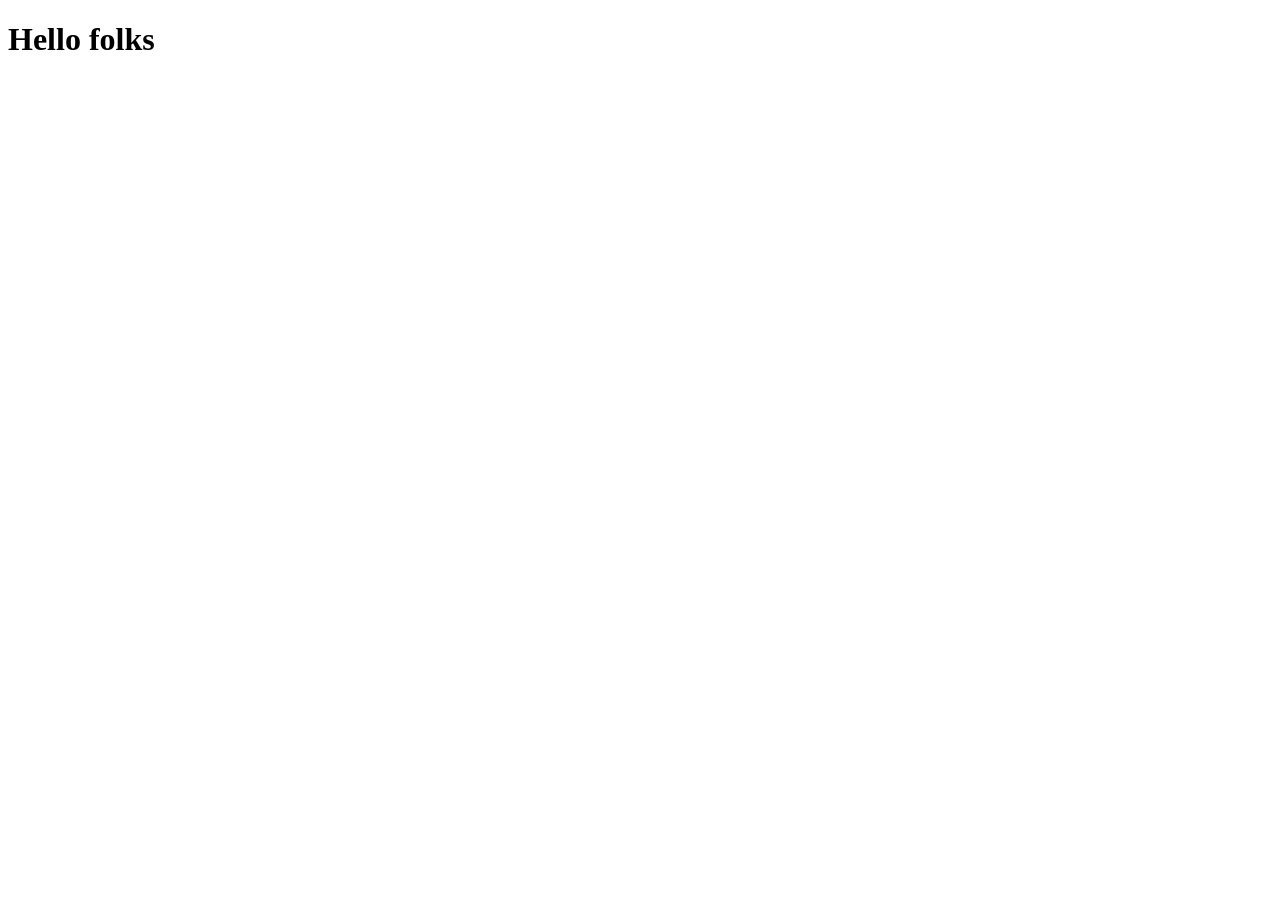
==== index.html @ ac2ba505 "Tercer cambio" ====
<!DOCTYPE html>
<html lang="es">
<head>
    <meta charset="UTF-8">
    <meta name="viewport" content="width=device-width, initial-scale=1.0">
    <title> Actividad 2 PW1 </title>
</head>
<body>
    <header>
        <h1> Hello folks </h1>
    </header>
</body>
</html>
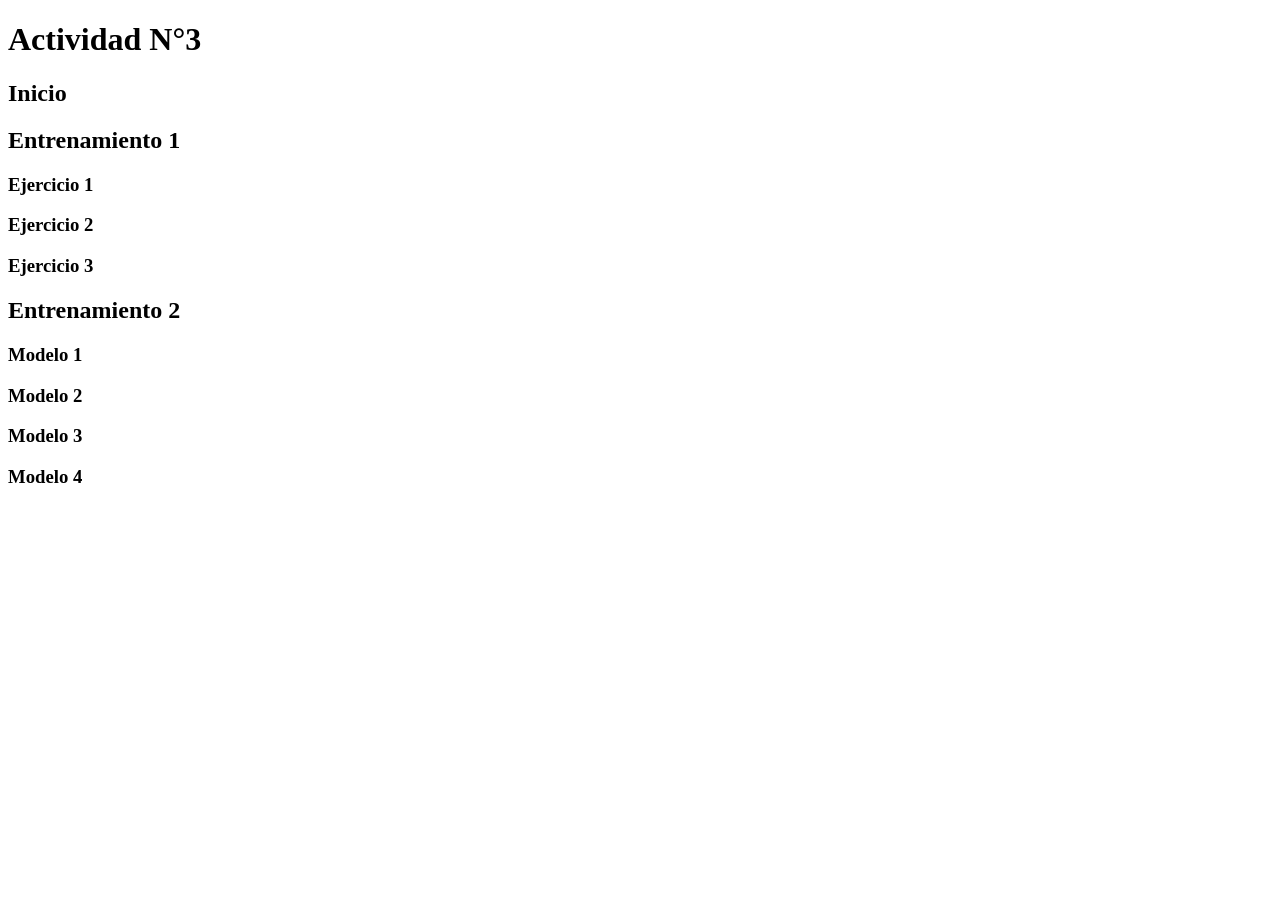
==== commit 623ca274: "Indice altividad 3" ====
--- a/index.html
+++ b/index.html
@@ -3,11 +3,27 @@
 <head>
     <meta charset="UTF-8">
     <meta name="viewport" content="width=device-width, initial-scale=1.0">
-    <title> Actividad 2 PW1 </title>
+    <title> Actividad 3 PW1 </title>
 </head>
 <body>
     <header>
-        <h1> Hello folks </h1>
+        <h1> Actividad N°3 </h1>
     </header>
+    <nav>
+    <h1> Inicio </h1>
+
+    <h2>Entrenamiento 1</h2>
+        <h3>Ejercicio 1</h3>
+        <h3>Ejercicio 2</h3>
+        <h3>Ejercicio 3</h3>
+
+    <h2>Entrenamiento 2</h2>
+        <h3>Modelo 1</h3>
+        <h3>Modelo 2</h3>
+        <h3>Modelo 3</h3>
+        <h3>Modelo 4</h3>
+
+    </nav>
+
 </body>
 </html>
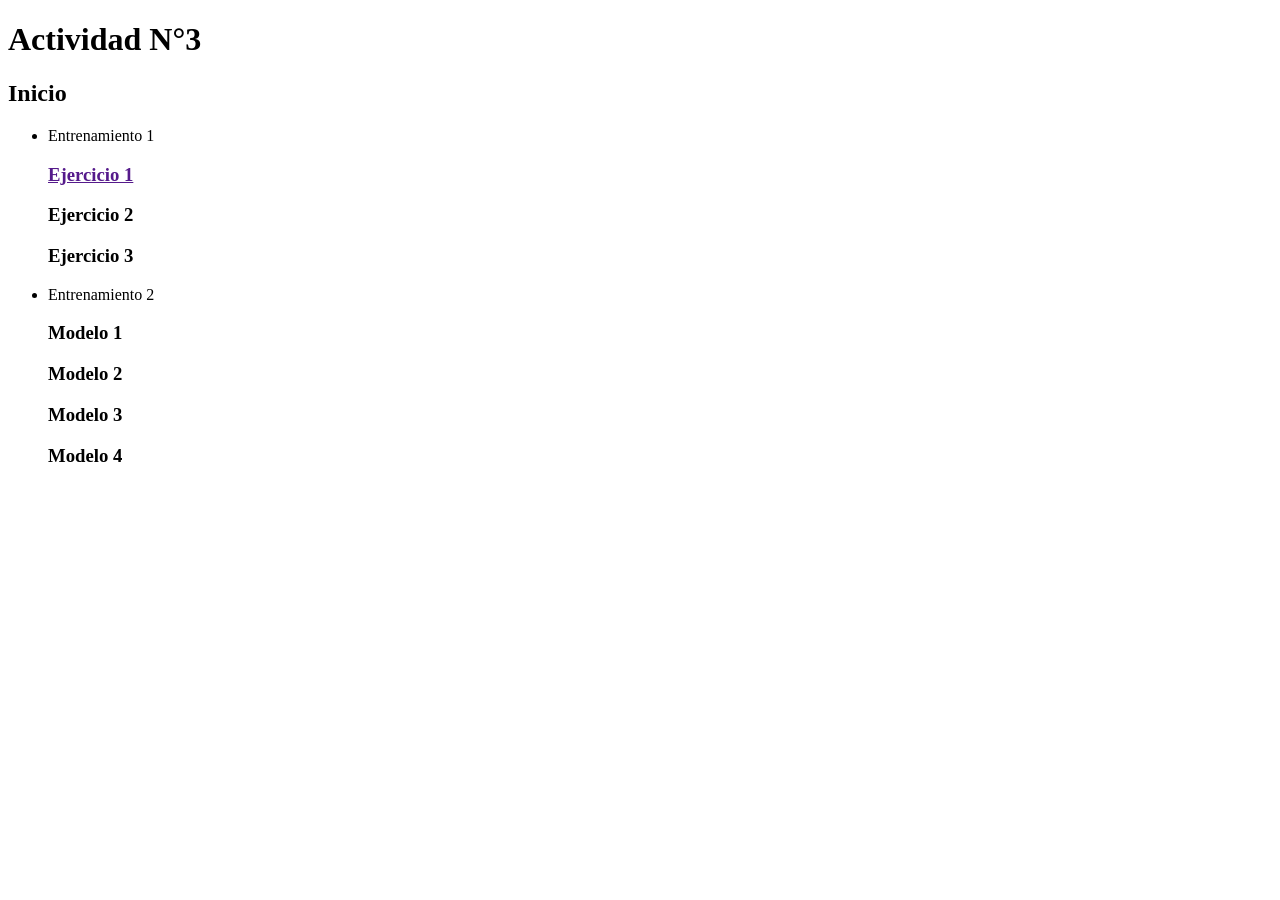
==== commit f9305be1: "modif1" ====
--- a/index.html
+++ b/index.html
@@ -11,18 +11,18 @@
     </header>
     <nav>
     <h1> Inicio </h1>
-
-    <h2>Entrenamiento 1</h2>
-        <h3>Ejercicio 1</h3>
+    <ul>
+    <li>Entrenamiento 1</li>
+        <a href=""><h3>Ejercicio 1</h3></a>
         <h3>Ejercicio 2</h3>
         <h3>Ejercicio 3</h3>
 
-    <h2>Entrenamiento 2</h2>
+    <li>Entrenamiento 2</li>
         <h3>Modelo 1</h3>
         <h3>Modelo 2</h3>
         <h3>Modelo 3</h3>
         <h3>Modelo 4</h3>
-
+    </ul>
     </nav>
 
 </body>
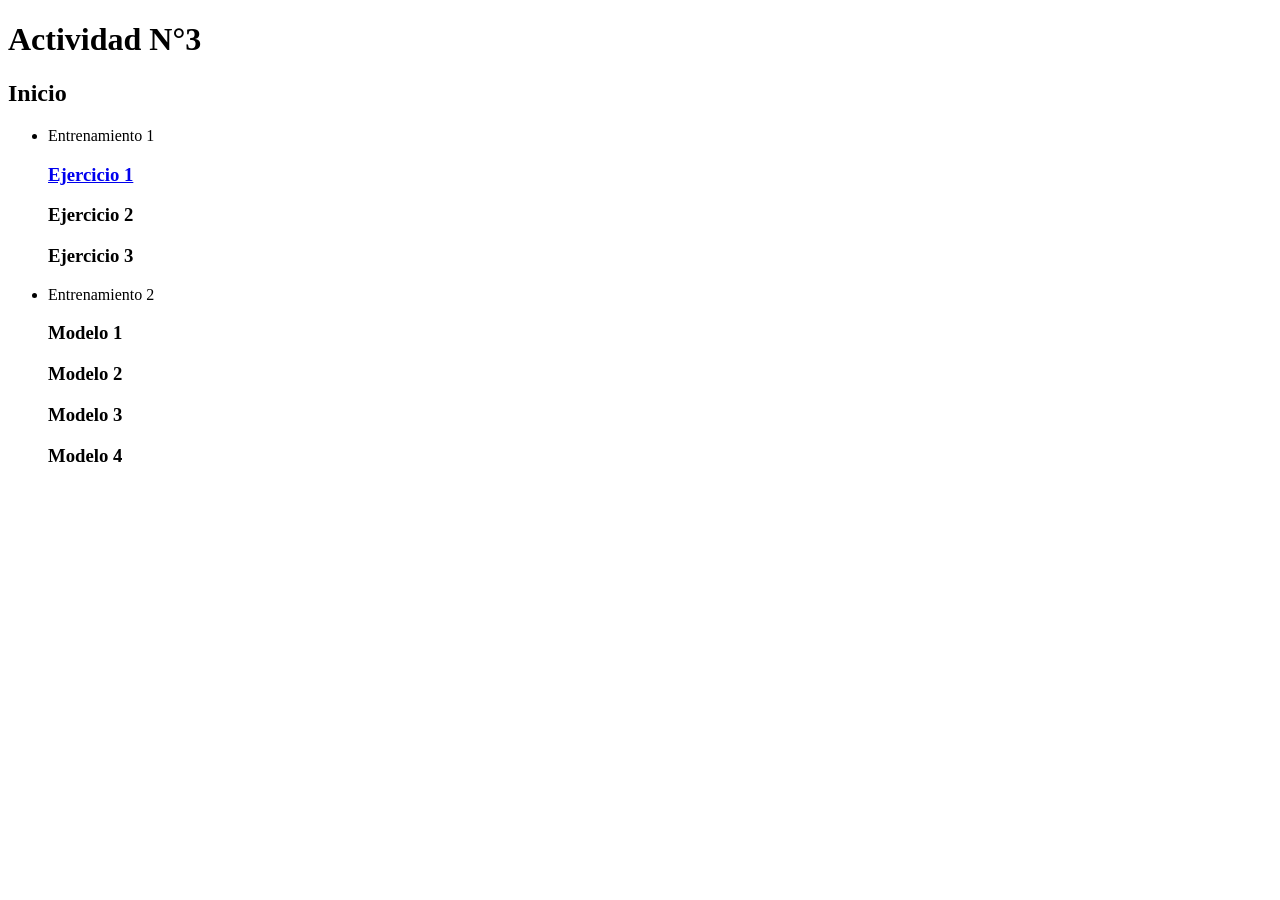
==== commit 4e16bb28: "modif1" ====
--- a/index.html
+++ b/index.html
@@ -13,7 +13,7 @@
     <h1> Inicio </h1>
     <ul>
     <li>Entrenamiento 1</li>
-        <a href=""><h3>Ejercicio 1</h3></a>
+        <a href="file:///C:/Users/Matias/Documents/UNLAM/Actividad2/Actividad2/entrenamiento_01/ejecicio_01/index.html"><h3>Ejercicio 1</h3></a>
         <h3>Ejercicio 2</h3>
         <h3>Ejercicio 3</h3>
 
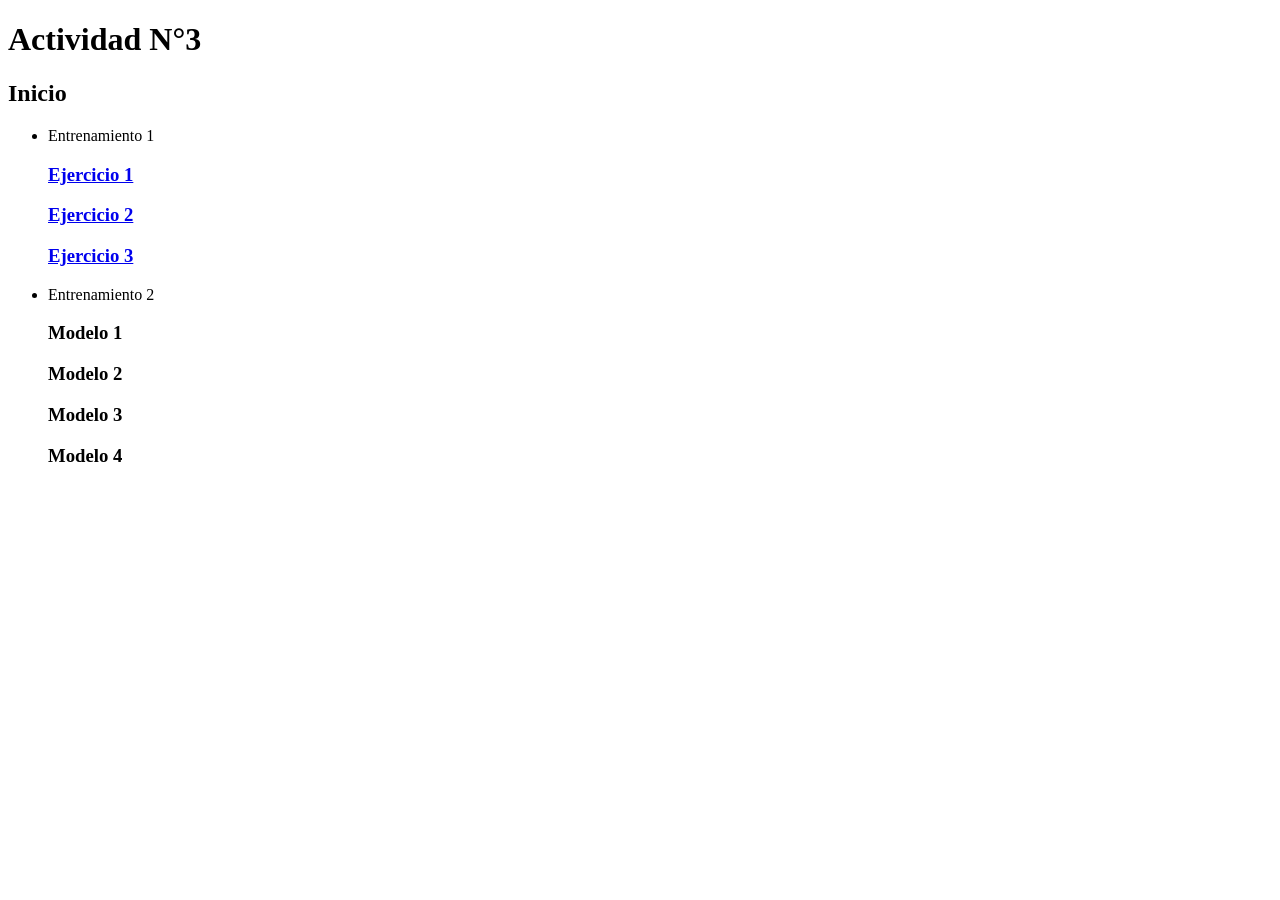
==== commit 0fe84593: "b" ====
--- a/index.html
+++ b/index.html
@@ -14,8 +14,8 @@
     <ul>
     <li>Entrenamiento 1</li>
         <a href="file:///C:/Users/Matias/Documents/UNLAM/Actividad2/Actividad2/entrenamiento_01/ejecicio_01/index.html"><h3>Ejercicio 1</h3></a>
-        <h3>Ejercicio 2</h3>
-        <h3>Ejercicio 3</h3>
+        <a href="C:\Users\Matias\Documents\UNLAM\Actividad2\Actividad2\entrenamiento_01\ejercicio_02\index.html"><h3>Ejercicio 2</h3></a>
+        <a href="C:\Users\Matias\Documents\UNLAM\Actividad2\Actividad2\entrenamiento_01\ejercicio_03\index.html"><h3>Ejercicio 3</h3></a>
 
     <li>Entrenamiento 2</li>
         <h3>Modelo 1</h3>
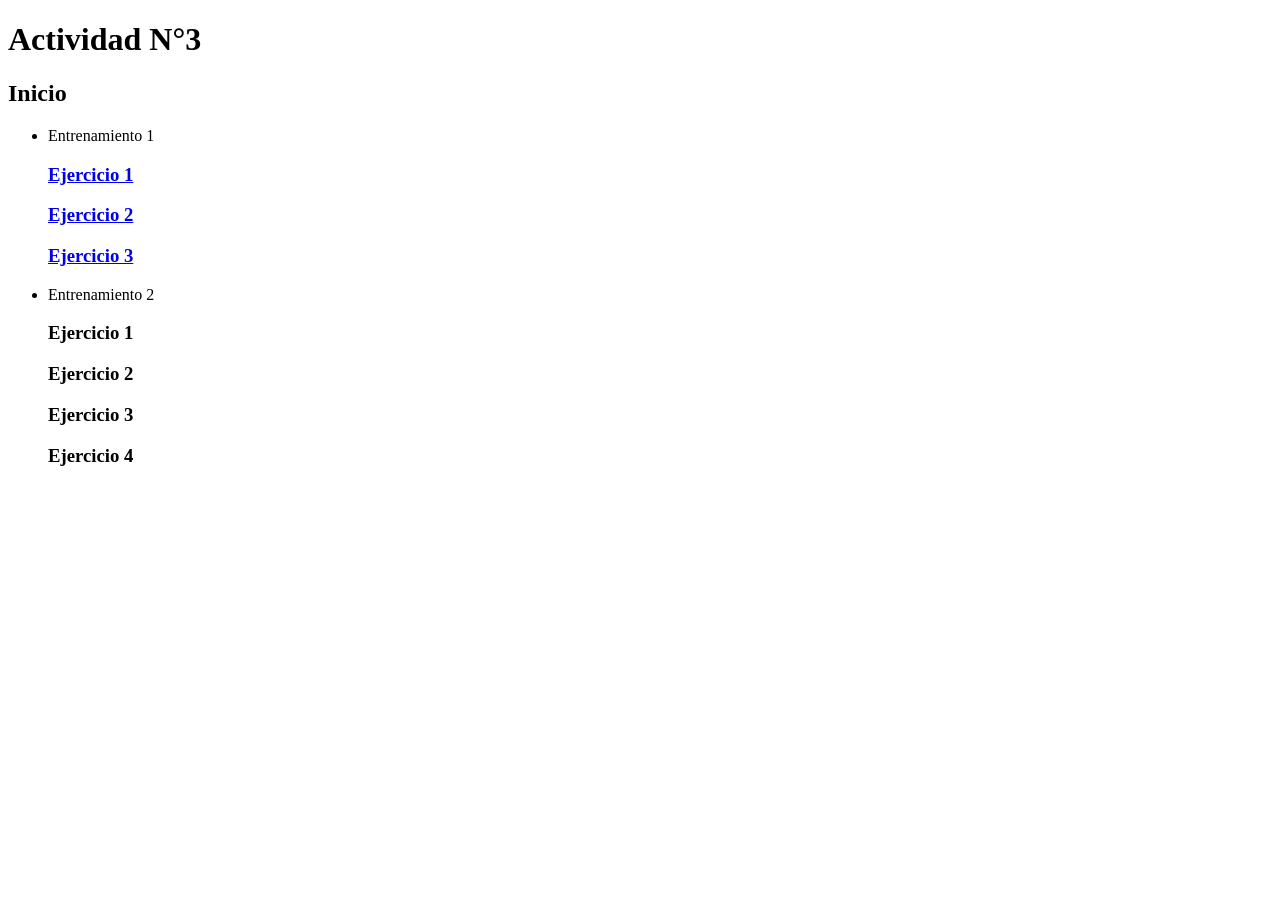
==== commit 9c70f225: "Update index.html" ====
--- a/index.html
+++ b/index.html
@@ -18,11 +18,11 @@
         <a href="C:\Users\Matias\Documents\UNLAM\Actividad2\Actividad2\entrenamiento_01\ejercicio_03\index.html"><h3>Ejercicio 3</h3></a>
 
     <li>Entrenamiento 2</li>
-        <h3>Modelo 1</h3>
-        <h3>Modelo 2</h3>
-        <h3>Modelo 3</h3>
-        <h3>Modelo 4</h3>
-    </ul>
+        <a href="Entrenamiento 2/Modelo 1/index.html"></a><h3>Ejercicio 1</h3></a>
+        <a href="Entrenamiento 2/Modelo 2/index.html"></a><h3>Ejercicio 2</h3></a>
+        <a href="Entrenamiento 2/Modelo 3/index.html"></a><h3>Ejercicio 3</h3></a>
+        <a href="Entrenamiento 2/Modelo 4/index.html"></a><h3>Ejercicio 4</h3></a>
+           </ul>
     </nav>
 
 </body>
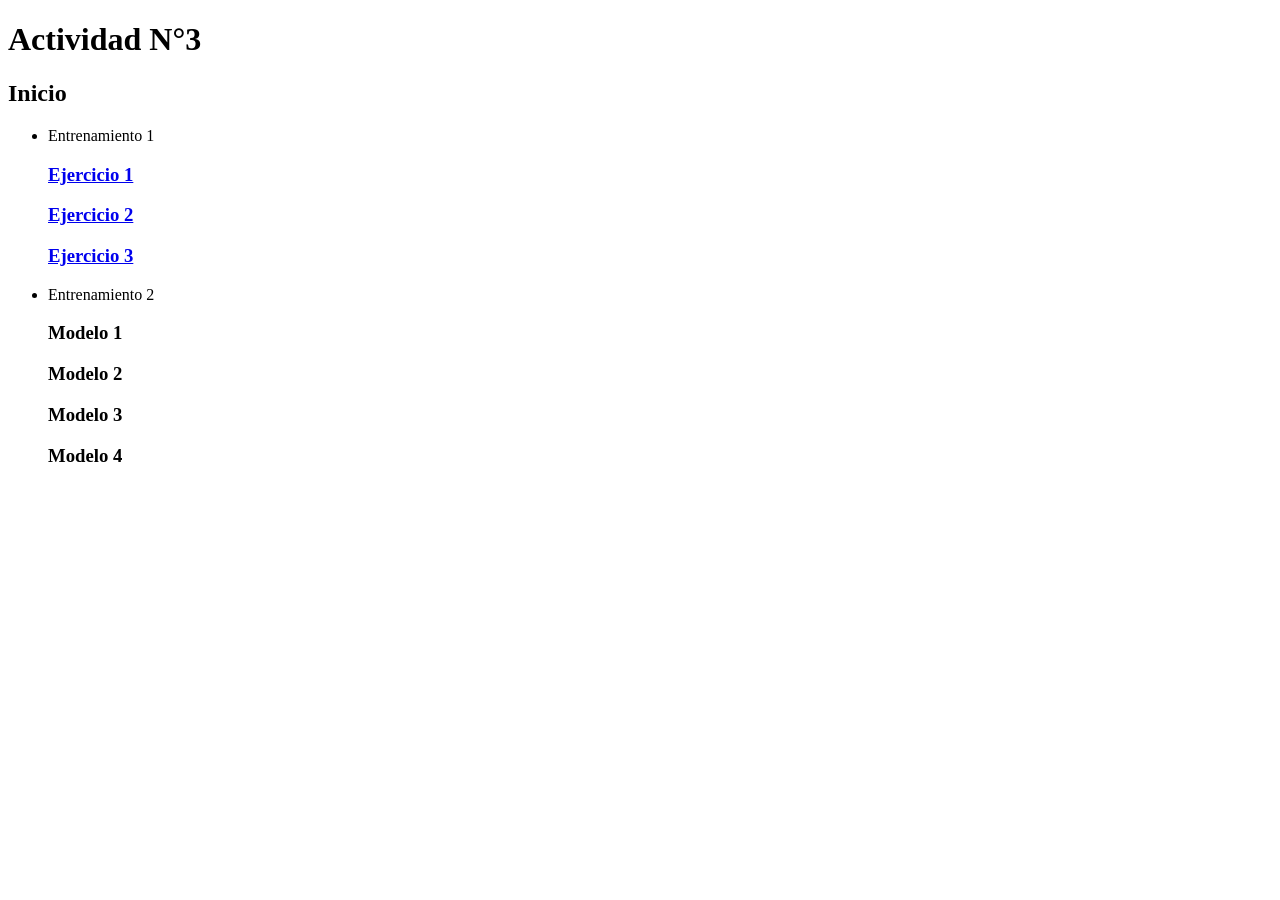
==== commit a217a4c3: "haciendo" ====
--- a/index.html
+++ b/index.html
@@ -13,16 +13,16 @@
     <h1> Inicio </h1>
     <ul>
     <li>Entrenamiento 1</li>
-        <a href="file:///C:/Users/Matias/Documents/UNLAM/Actividad2/Actividad2/entrenamiento_01/ejecicio_01/index.html"><h3>Ejercicio 1</h3></a>
-        <a href="C:\Users\Matias\Documents\UNLAM\Actividad2\Actividad2\entrenamiento_01\ejercicio_02\index.html"><h3>Ejercicio 2</h3></a>
-        <a href="C:\Users\Matias\Documents\UNLAM\Actividad2\Actividad2\entrenamiento_01\ejercicio_03\index.html"><h3>Ejercicio 3</h3></a>
+        <a href="./entrenamiento_01/ejecicio_01/index.html"><h3>Ejercicio 1</h3></a>
+        <a href="./entrenamiento_01/ejercicio_02/index.html"><h3>Ejercicio 2</h3></a>
+        <a href="./entrenamiento_01/ejercicio_03/index.html"><h3>Ejercicio 3</h3></a>
 
     <li>Entrenamiento 2</li>
-        <a href="Entrenamiento 2/Modelo 1/index.html"></a><h3>Ejercicio 1</h3></a>
-        <a href="Entrenamiento 2/Modelo 2/index.html"></a><h3>Ejercicio 2</h3></a>
-        <a href="Entrenamiento 2/Modelo 3/index.html"></a><h3>Ejercicio 3</h3></a>
-        <a href="Entrenamiento 2/Modelo 4/index.html"></a><h3>Ejercicio 4</h3></a>
-           </ul>
+        <h3>Modelo 1</h3>
+        <h3>Modelo 2</h3>
+        <h3>Modelo 3</h3>
+        <h3>Modelo 4</h3>
+    </ul>
     </nav>
 
 </body>
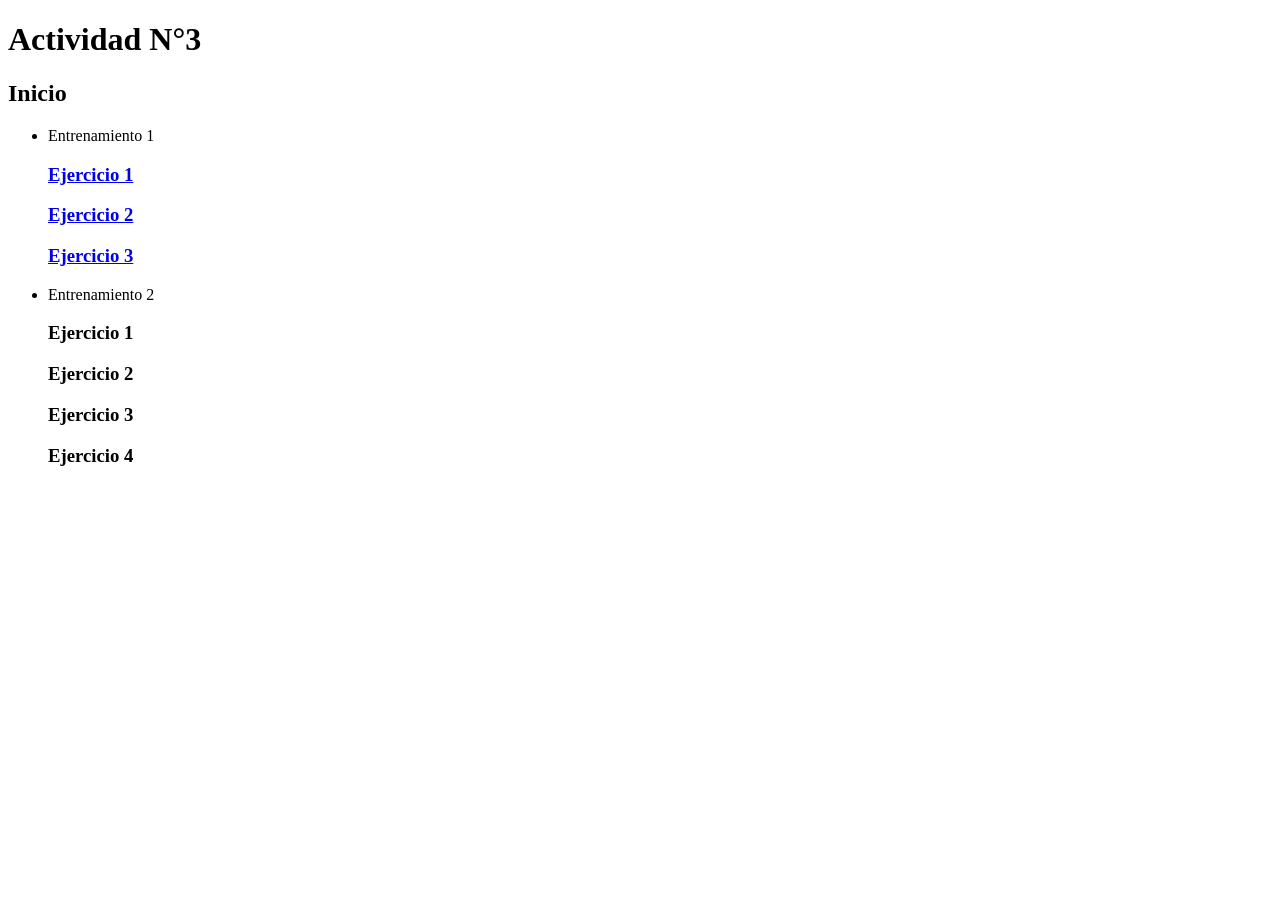
==== commit 76db7442: "Merge branch 'main' of https://github.com/matiasoscararganaras/Actividad2-1" ====
--- a/index.html
+++ b/index.html
@@ -18,11 +18,11 @@
         <a href="./entrenamiento_01/ejercicio_03/index.html"><h3>Ejercicio 3</h3></a>
 
     <li>Entrenamiento 2</li>
-        <h3>Modelo 1</h3>
-        <h3>Modelo 2</h3>
-        <h3>Modelo 3</h3>
-        <h3>Modelo 4</h3>
-    </ul>
+        <a href="Entrenamiento 2/Modelo 1/index.html"></a><h3>Ejercicio 1</h3></a>
+        <a href="Entrenamiento 2/Modelo 2/index.html"></a><h3>Ejercicio 2</h3></a>
+        <a href="Entrenamiento 2/Modelo 3/index.html"></a><h3>Ejercicio 3</h3></a>
+        <a href="Entrenamiento 2/Modelo 4/index.html"></a><h3>Ejercicio 4</h3></a>
+           </ul>
     </nav>
 
 </body>
